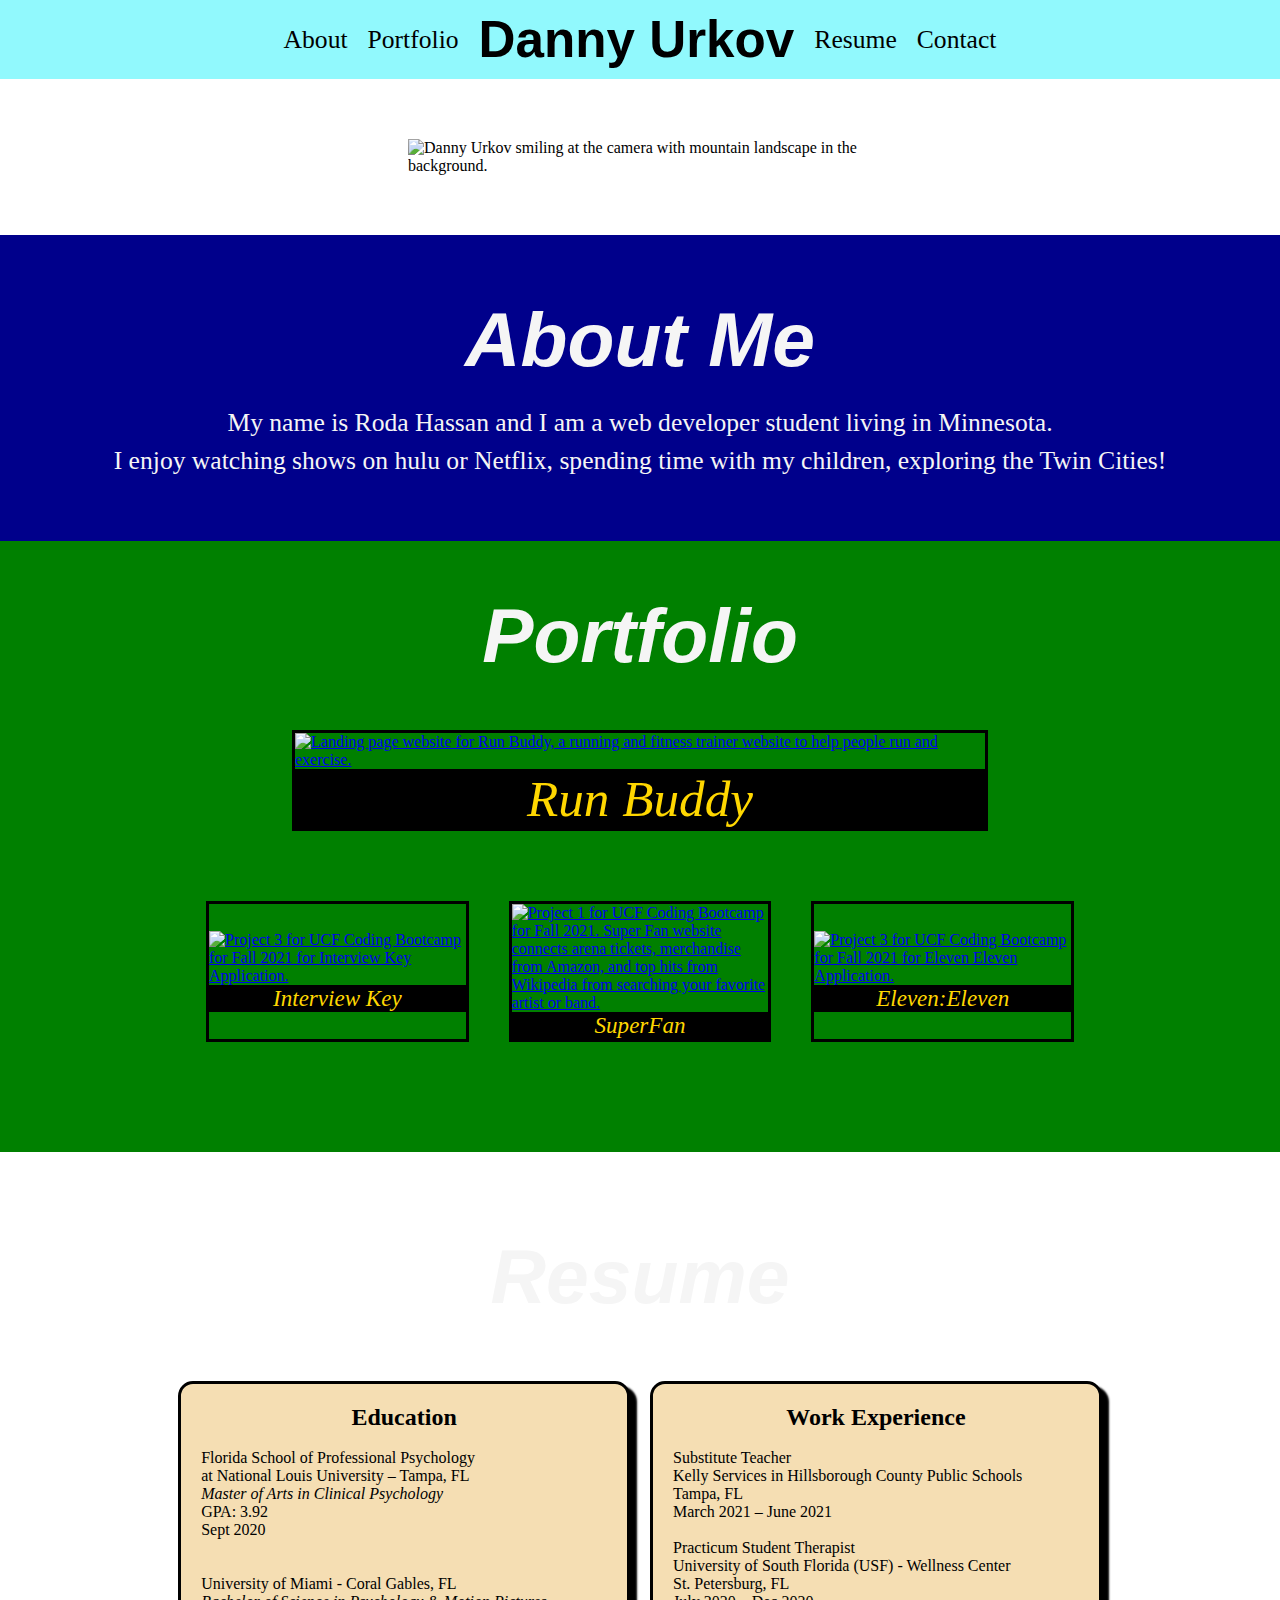
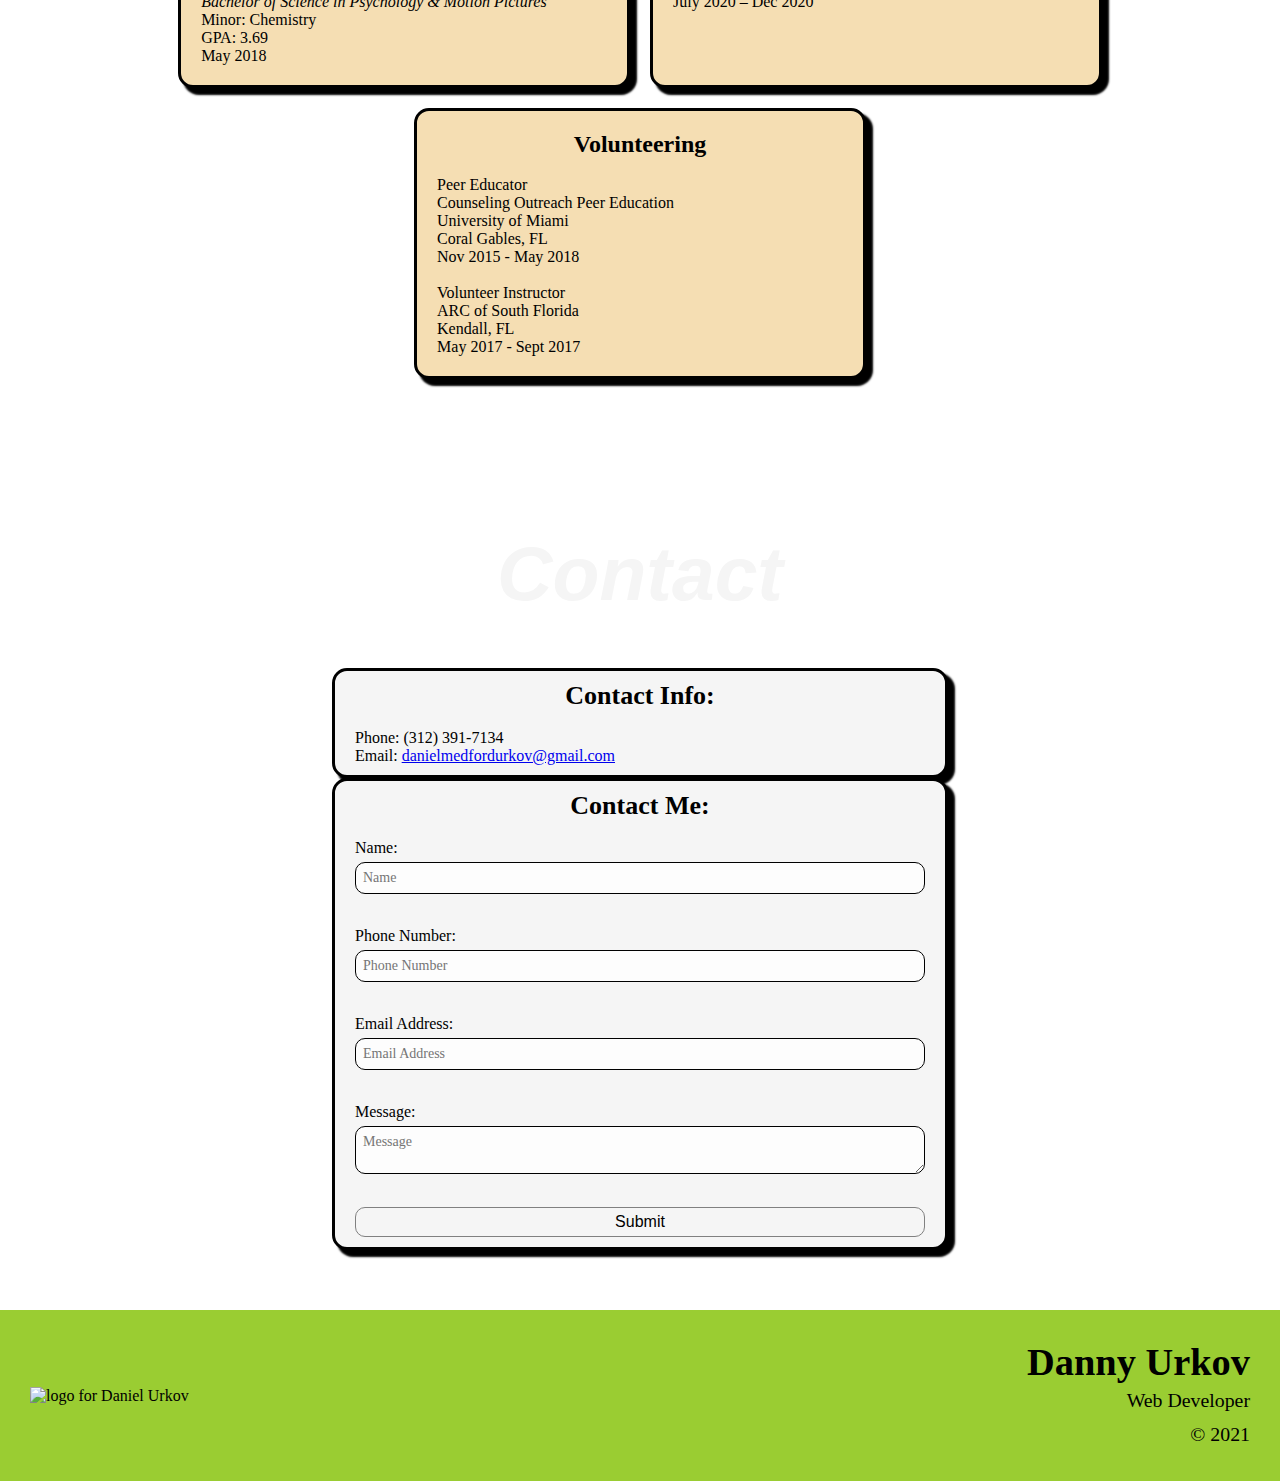
==== index.html @ f19c178d "updated index file" ====
<!DOCTYPE html>
<html lang=en-us>
    
<head>
    <meta charset="UTF-8" />
    <meta name="viewport" content="width=device-width, intital-scale=1.0" />
    <title>Roda's Portfolio</title>
    <link rel="shortcut icon" type="image/ico" href="./assets/images/Letter-D-Favicon.ico" />
    <link rel="stylesheet" href="./assets/css/style.css" />
</head>

<body>
    <!-- header section -->
    <header class="header">
        <nav class="nav">
            <ul>
                <li>
                    <a href="#about">About</a>
                </li>
                <li>
                    <a href="#portfolio">Portfolio</a>
                </li>
                <li>
                    <a href="index.html"><span>Danny Urkov<span></a>
                <li>
                    <a href="#resume">Resume</a>
                </li>
                <li>
                    <a href="#contact">Contact</a>
                </li>
            </ul>
        </nav>
    </header>

    <!-- hero section -->
    <section class="hero" id="hero">
        <img src="./assets/images/profile-pic-circle.png" class="profile-pic-circle" alt="Danny Urkov smiling at the camera with mountain landscape in the background."/>
    </section>

    <!-- about section -->
    <section class="about" id="about">
        <h2 class="section-title">About Me</h2>
        <p>
            My name is Roda Hassan and I am a web developer student living in Minnesota. <br />I enjoy watching shows on hulu or Netflix, spending time with my children, exploring the Twin Cities!
        </p>
    </section>


    <!-- portfolio section -->
    <section class="portfolio" id="portfolio">
        
        <h2 class="title-portfolio">Portfolio</h2>
       
        <div class="top-project-container">
            <article class="top-card">
                <a href="https://danster4.github.io/run-buddy/"><img src="./assets/images/run-buddy-screenshot.PNG" alt ="Landing page website for Run Buddy, a running and fitness trainer website to help people run and exercise."class="project-1"></a>
                <div class="top-card-text">Run Buddy</div>
            </article>
        </div>

        <div class="bottom-project-container">
            <article class="lower-card">
                <a href="https://morning-coast-83495.herokuapp.com/"><img src="./assets/images/interview-key-screenshot.PNG" alt ="Project 3 for UCF Coding Bootcamp for Fall 2021 for Interview Key Application." class="project-2"></a>
                <div class="lower-card-text">Interview Key</div>
            </article>
            <article class="lower-card">
                <a href="https://pfrueh1.github.io/SuperFan/"><img src="./assets/images/superfan-screenshot.PNG" alt ="Project 1 for UCF Coding Bootcamp for Fall 2021. Super Fan website connects arena tickets, merchandise from Amazon, and top hits from Wikipedia from searching your favorite artist or band." class="project-2"></a>
                <div class="lower-card-text">SuperFan</div>
            </article>
            <article class="lower-card">
                <a href="https://murmuring-mesa-60919.herokuapp.com/"><img src="./assets/images/eleven-eleven-screenshot.PNG" alt ="Project 3 for UCF Coding Bootcamp for Fall 2021 for Eleven Eleven Application." class="project-2"></a>
                <div class="lower-card-text">Eleven:Eleven</div>
            </article>
        </div>
        
    </section>

<div class="resume-contact-background">
    
    <!-- resume section -->
    <section class="resume" id="resume">
            
        <h2 class="title-resume">Resume</h2>
        
        <article class="resume-container">
            <div class="resume-content">
                <h2>Education</h2>
                <br />
                <p> 
                    Florida School of Professional Psychology<br/>at National Louis University – Tampa, FL<br/><span>Master of Arts in Clinical Psychology</span><br/>GPA: 3.92<br />Sept 2020
                </p> 
                <br/> <br/>
                <p>
                    University of Miami - Coral Gables, FL<br /><span>Bachelor of Science in Psychology & Motion Pictures</span><br/>Minor: Chemistry<br/>GPA: 3.69<br/>May 2018
                </p>
            </div>
            
            <br />
            
            <div class="resume-content">
                <h2>Work Experience</h2>
                <br />
                <p> 
                    Substitute Teacher<br/>Kelly Services in Hillsborough County Public Schools<br/>Tampa, FL <br/>March 2021 – June 2021
                </p>
                <br/>
                <p> 
                    Practicum Student Therapist<br/>University of South Florida (USF) - Wellness Center<br/>St. Petersburg, FL <br/>July 2020 – Dec 2020
                </p>
            </div>
            
            <br />
            
            <div class="resume-content">
                <h2>Volunteering</h2>
                <br />
                <p> 
                    Peer Educator<br/>Counseling Outreach Peer Education<br/>University of Miami<br/>Coral Gables, FL<br/>Nov 2015 - May 2018
                </p>
                <br/>
                <p> 
                    Volunteer Instructor<br/>ARC of South Florida<br/>Kendall, FL <br/>May 2017 - Sept 2017
                </p>
            </div>
        </article>
    </section>


    <!-- contact section -->
    <section class="contact" id="contact">
        
        <h2 class="title-contact">Contact</h2>
        
        <article class="contact-container">
            <div class="contact-info">
                <h3>Contact Info:</h3>
                <br />
                <p>
                    Phone: (312) 391-7134<br/>
                    Email: <a href="mailto:danielmedfordurkov@gmail.com">danielmedfordurkov@gmail.com</a>
                </p>
            </div>
            
            <div class="contact-form">
                <h3>Contact Me:</h3>
                <br />
                <form>
                    <label for="contact-name">Name:</label>
                    <input type="text" id="contact-name" placeholder="Name" />
                    <br />
                    <label for="contact-phone">Phone Number:</label>
                    <input type="tel" id="contact-phone" placeholder="Phone Number" />
                    <br />
                    <label for="contact-email">Email Address:</label>
                    <input type="email" id="contact-email" placeholder="Email Address" />
                    <br />
                    <label for="contact-message">Message:</label>
                    <textarea id="contact-message" placeholder="Message"></textarea>
                    <br />
                    <button type="submit">Submit</button>
                </form>
            </div>
        </article>

    </section>
</div>
    

    <!-- footer section -->
    <footer>
        <div>
            <img src="./assets/images/letter-d.png" alt="logo for Daniel Urkov" class="logo"/>
        </div>
        <div>
            <h4>Danny Urkov</h4>
            <p>Web Developer
                <br />
                &copy; 2021
            </p>
        </div>
    </footer>

</body>

</html>
---- assets/css/style.css ----
:root {
    --light-blue: #91f9fd;

}

* {
    margin: 0;
    padding: 0;
    border: 0;
    box-sizing: border-box;
}

html, body, div, img {
    margin: 0;
    padding: 0;
    border: 0;
    font-size: 100%;
    font: inherit;
    vertical-align: baseline;
}

/* HEADER STYLES START */ 

header {
    display: flex;
    flex-wrap: wrap;
    background-color: var(--light-blue);
    justify-content: space-around;
    position: -webkit-sticky;
    position: sticky;
    top: 0;
    background-size: cover;
    background-attachment: fixed;
    background-position: center;
    background-image: url(../images/mountains-landscape.jpg);
    z-index: 9999;
    width: auto;
}

header {
    position: sticky; top: 0;
}

header .nav ul {
    display: flex;
    flex-wrap: wrap;
    list-style: none;
    color: black;
    justify-content: space-around;
    align-items: center;
    margin: 5px 0;
}

header .nav ul li a:hover {
    color: black;
    background-color: chartreuse;
    border-radius: 15px;
    text-shadow: none;
}


header .nav ul li a {
    display: flex;
    flex-wrap: wrap;
    color: black;
    padding: 5px 10px;
    font-size: 2.0vw;
    text-decoration: none;
}

header .nav ul li a span {
    font-weight: 900;
    font-size: 4.0vw;
    font-family: 'Franklin Gothic Medium', 'Arial Narrow', Arial, sans-serif;
    text-decoration: none;
    align-items: center;
}

header .nav ul li a span:hover {
    border-radius: 0 0 0 0;
}
/* HEADER STYLES END */ 





/* HERO STYLES START */ 

.hero {
    display: flex;
    flex-wrap: wrap;
    align-items: center;
    justify-content: center;
    background-size: cover;
    background-attachment: fixed;
    background-position: center;
    background-image: url(../images/mountains-landscape.jpg);
}

.profile-pic-circle {
    box-shadow: thistle;
    display: block;
    width: 40%;
}

/* HERO STYLES END */ 

/* ABOUT STYLES START */

.about {
    background-color: darkblue;
    display: flex;
    flex-wrap: wrap;
    justify-content: space-around;
}

.about p {
    color: whitesmoke;
    font-size: 2.00vw;
    text-align: center;
    line-height: 1.5;
}




/* ABOUT STYLES END */

.section-title {
    display: flex;
    flex-wrap: wrap;
    align-items: center;
    color: whitesmoke;
    font-family: Arial, Helvetica, sans-serif;
    font-size: 6.0vw;
    font-style: italic;
    margin: 0 auto 20px auto;
    text-align: center;
    order: 0;
}




/* PORTFOLIO STYLES START */ 
.portfolio {
    display: flex;
    flex-wrap: wrap;
    background-color: green;
    justify-content: space-around;
    align-items: baseline;
    width: 100%;
    padding-top: 30px;

}

.title-portfolio {
    display: flex;
    flex-wrap: wrap;
    align-items: center;
    color: whitesmoke;
    font-family: Arial, Helvetica, sans-serif;
    font-size: 6.0vw;
    font-style: italic;
    margin: 20px auto 50px auto;
    text-align: center;
    order: 0;
}

.top-project-container {
    display: flex;
    flex-wrap: wrap;
    margin: 0;
    justify-content: center;
    width: 100%;
}

.top-card {
    display: flex;
    flex-wrap: wrap;
    flex-direction: column;
    align-items: stretch;
    justify-content: center;
    border-style: solid;
    border-width: 3px;
    border-color: black;
    width: 60%;
    
}

.project-1 {
    width: 100%; 
    margin-bottom: 0;
}

.top-card-text {
    color: gold;
    background-color: black;
    text-decoration: none;
    text-align: center;
    font-style: italic;
    margin-top: 0;
    font-size: 4.00vw;
}


.top-card:hover {
    opacity: 0.5;
    transition: opacity 0.5s;
    cursor: pointer;
}


.bottom-project-container {
    display: flex;
    flex-wrap: wrap;
    margin: 20px;
    padding: 30px 10px 10px 10px;
    justify-content: center;
    width: 80%;
    
}

.lower-card {
    display: flex;
    flex-wrap: wrap;
    flex-direction: column;
    align-items: stretch;
    justify-content: center;
    border-style: solid;
    border-width: 3px;
    border-color: black;
    width: 60%;
    margin: 20px;
    flex: 1;
}

.project-2 {
    width: 100%;
}

.lower-card-text {
    color: gold;
    background-color: black;
    text-decoration: none;
    text-align: center;
    font-style: italic;
    margin-top: 0;
    font-size: 1.80vw;
}

.lower-card:hover {
    opacity: 0.5;
    transition: opacity 0.5s;
}


/* PORTFOLIO STYLES END */ 







/* RESUME STYLES START */ 
.resume-contact-background {
    background-image: url(../images/stars.jpg);
    display: flex;
    flex-wrap: wrap;
    background-size: cover;
    background-attachment: fixed;
    background-position: center;
}

.title-resume {
    display: flex;
    flex-wrap: wrap;
    align-items: center;
    color: whitesmoke;
    font-family: Arial, Helvetica, sans-serif;
    font-size: 6.0vw;
    font-style: italic;
    margin: 20px auto 50px auto;
    text-align: center;
    order: 0;
}

.resume {
    display: flex;
    flex-wrap: wrap;
    align-items: center;
    justify-content: center;
}

.resume-container {
    display: flex;
    flex-wrap: wrap;
    justify-content: center;
}


.resume-content {
    width: 40%;
    color: black;
    background-color: wheat;
    text-align: left;
    box-shadow: 6px 6px 2px 1px;
    border-style: solid;
    border-width: 3px;
    border-color: black;
    border-radius: 15px; 
    padding: 20px;
    margin: 10px;
}
.resume-content h2 {
    text-align: center;
}

.resume-content p span {
    font-style: italic;
}

/* RESUME STYLES END */ 





/* CONTACT STYLES START */ 


.contact {
    display: flex;
    flex-wrap: wrap;
    flex-direction: column;
    width: 100%;
    justify-content: space-around;
    align-items: center;
    flex: 1;
}

.title-contact {
    display: flex;
    flex-wrap: wrap;
    align-items: center;
    color: whitesmoke;
    font-family: Arial, Helvetica, sans-serif;
    font-size: 6.0vw;
    font-style: italic;
    margin: 20px auto 50px auto;
    text-align: center;
    order: 0;
}
.contact-container {
    display: flex;
    flex-wrap: wrap;
    justify-content: space-around;
    align-items: center;
    width: 60%;
    flex: 1;
}

.contact-info,
.contact-form {
    display: block;
    background-color: whitesmoke;
    width: 100%;
    text-align: left;
    box-shadow: 6px 6px 2px 1px;
    border-style: solid;
    border-width: 3px;
    border-color: black;
    border-radius: 15px; 
    margin: 0 40px;
    padding: 10px 20px;
}

.contact-form {
    order: 3;
}

.contact-info {
    align-items: baseline;
    order: 2;
}

.contact-info h3,
.contact-form h3 {
    text-align: center;
    font-size: 26px;
}

.contact-form input,
.contact-form textarea {
    border: 1px solid black;
    font-family: 'Times New Roman', Times, serif;
    display: block;
    padding: 7px;
    font-size: 14px;
    color: gray;
    width: 100%;
    margin-bottom: 15px;
    margin-top: 5px;
    border-radius: 10px;
    background-color: rgba(255, 255, 255, 0.75);
}

.contact-form input:focus,
.contact-form textarea:focus {
    background-color: rgba(255, 255, 255, 1);
    color: black;
    border: 1px solid black;
}

.contact-form button {
    width: 100%;
    border: 1px gray solid;
    background: whitesmoke;
    color: black;
    text-align: center;
    padding: 5px 0;
    font-size: 16px;
    border-radius: 10px;
}

.contact-form button:hover {
    color: whitesmoke;
    background: darkblue;
}

/* CONTACT STYLES END */ 

/* FOOTER STYLES START */ 

footer {
    background-color: yellowgreen;
    width: 100%;
    display: flex;
    flex-wrap: nowrap;
    justify-content: flex-end;
    align-items: center;
    z-index: 10;
    padding: 30px 30px;
}

footer div {
    width:50%;
} 

footer .logo {
    width: 10%;
}

footer div h4 {
    color: black;
    font-size: 3.00vw;
    margin: 0;
    text-align: right;
}

footer div p {
    color: black;
    font-size: 1.55vw;
    line-height: 1.7;
    text-align: right;
}

section {
    padding: 60px;
}

/* FOOTER STYLES END */ 



/* MEDIA QUERY FOR SMALLER DESKTOP SCREENS AND SMALLER */
@media screen and (max-width: 980px) {
    .profile-pic-circle {
        width: 60%;
    }

    .top-card {
        width: 70%;
    }

    .lower-card {
        width: 40%;
    }

}   

/* MEDIA QUERY FOR TABLETS AND SMALLER */
@media screen and (max-width: 768px) {
    
    .top-card {
        width: 80%;
    }
    
    .lower-card {
        margin: 20px 0;
        width: 40%;
    }
    .bottom-project-container {
        margin: 20px 20px;
        justify-content: space-evenly;
    }

    .project-2 {
        width: 100%;
    }

    .top-card-text {
        font-size: 3.00vw;
    }

    .lower-card-text {
        font-size: 2.0vw;
    }

    .contact-container {
        width: 80%;
    }
}

/* MEDIA QUERY FOR MOBILE PHONES AND SMALLER */
@media screen and (max-width: 575px) {
    header nav {
        width: 100%;
        background-color: gold;
    }

    header nav ul li a {
        font-size: xx-large;
    }
    
    .about p {
        color: whitesmoke;
        font-size: 3.00vw;
        text-align: center;
        line-height: 1.7;
    }

    .top-card {
        width: 80%;
    }
    
    .lower-card {
        width: 60%
    }

    .profile-pic-circle {
        width: 80%;
    }
    
    .top-project-container {
    width: 100%;
    align-items: space-evenly;
    }

    .project-1 {
        width: 100%;
    }
    
    .bottom-project-container {
        flex-direction: column;
        justify-content: space-between;
        align-items: center;
        width: 100%;
        height: 100%;
        padding: 30px 0px 30px 0px;
    }

    .top-card-text {
        font-size: 4.0vw;
    }

    .lower-card-text {
        font-size: 2.00vw;
    }


    .resume-content {
        width: 75%;
        color: black;
        background-color: wheat;
        text-align: center;
        box-shadow: 6px 6px 2px 1px;
        border-style: solid;
        border-width: 3px;
        border-color: black;
        border-radius: 15px; 
        padding: 20px;
        margin: 10px;
    }

    .contact {
        flex-direction: column;
        align-items: center;
        justify-content: center;
    }

    .contact-container {
        flex-direction: column;
        align-items: center;
        justify-content: space-between;
        width: 80%;
        flex-wrap: nowrap;
    }

    .contact-info {
        width: 100%;
        
    }

    .contact-form {
        width: 100%;
    }
}

/* MEDIA QUERY FOR MOBILE PHONES AND SMALLER */
@media screen and (max-width: 400px) {
    header nav {
        width: 100%;
        background-color: gold;
    }

    header .nav ul a {
        margin: 5px 0;
        font-size: 5.00vw;
    }

    header .nav ul li a span {
        font: large;
    }

    .about p {
        color: whitesmoke;
        font-size: 3.00vw;
        text-align: center;
        line-height: 1.7;
    }
    
    .profile-pic-circle {
        width: 75%;
    }
    
    .portfolio {
        padding: 0;
        margin: 0;
    }

    
    .bottom-project-container {
        flex-direction: column;
        justify-content: space-around;
        padding: 30px 0px 30px 0px;
    }

    .top-card {
        width: 80%;
    }

    .lower-card {
        justify-content: space-between;
    }

    .project-2 {
        width: 100%;
    }
    
    .lower-card-text,
    .top-card-text {
        font-size: 4.0vw;
    }
    
    .resume {
        padding: 0;
        margin: 0;
    }
    
    .resume-container {
        width: 100%;
    }

    .contact-container {
        width: 100%;
    }

    .contact-info {
        width: 100%;
        
    }

    .contact-form {
        width: 100%;
    }
}
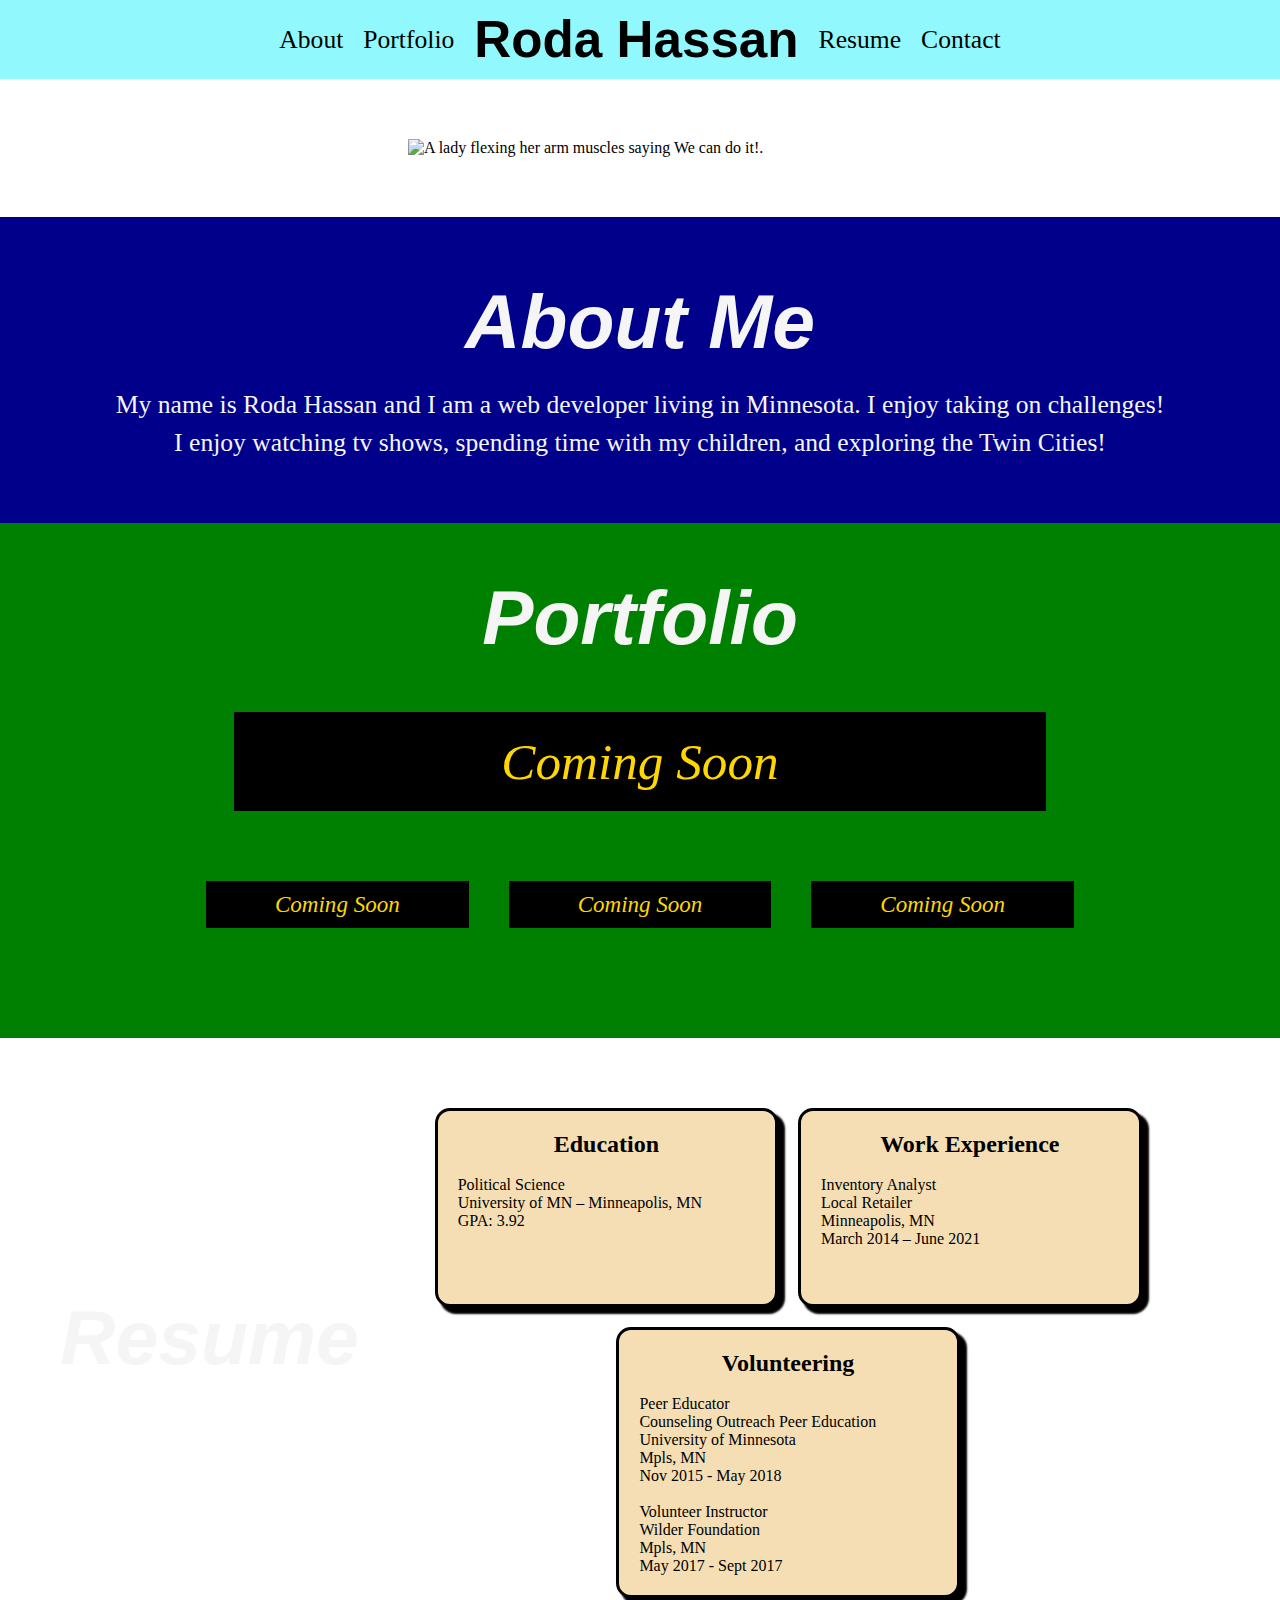
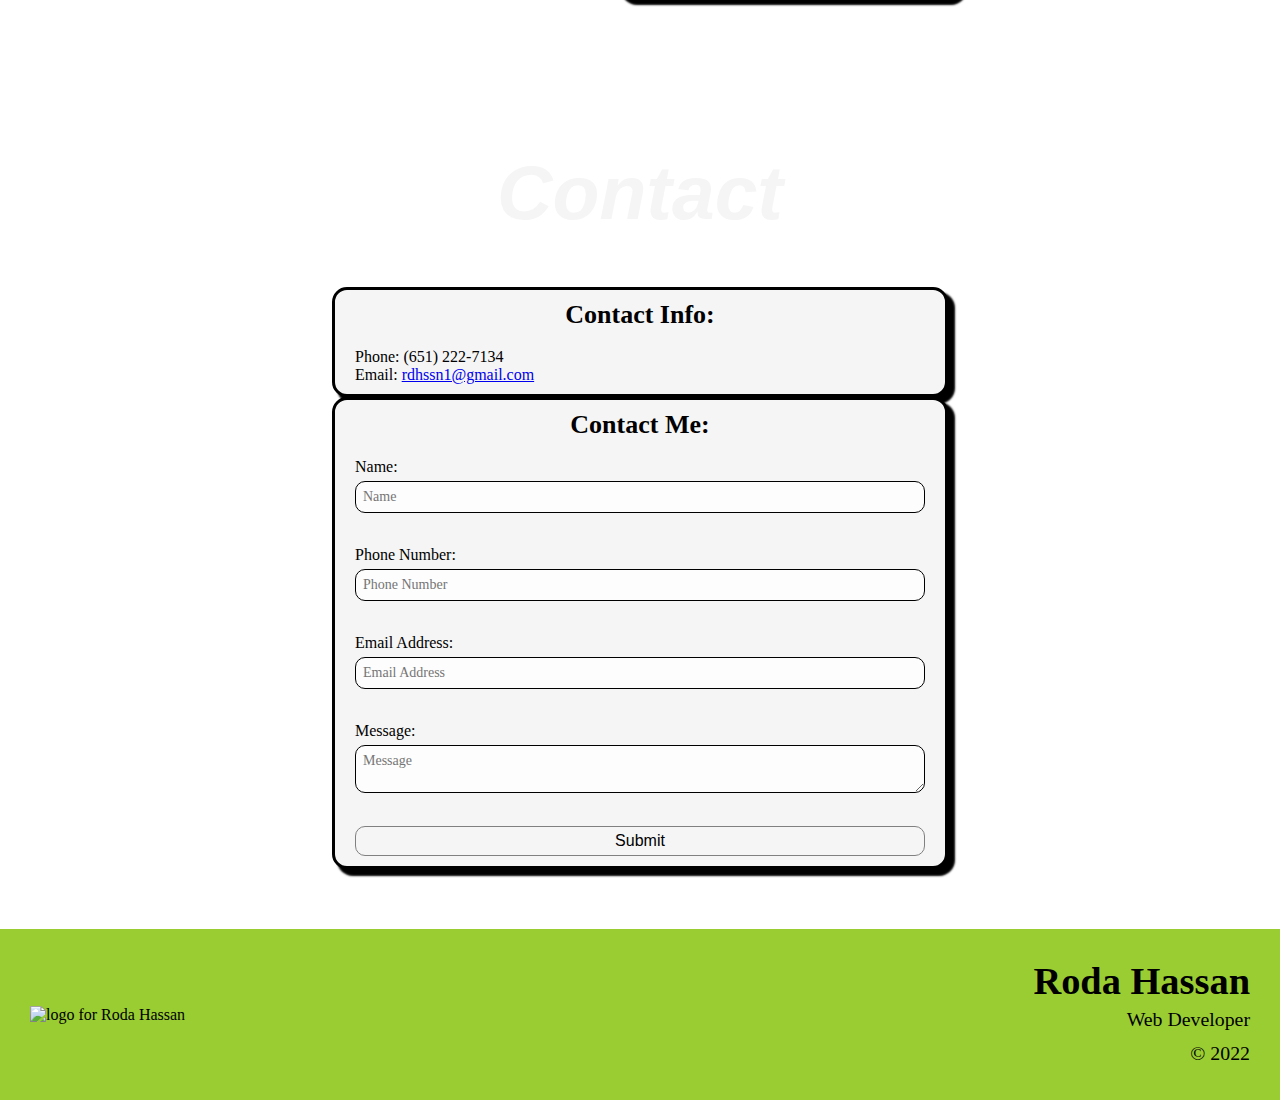
==== commit bcdf8fe0: "updated read me" ====
--- a/index.html
+++ b/index.html
@@ -5,7 +5,6 @@
     <meta charset="UTF-8" />
     <meta name="viewport" content="width=device-width, intital-scale=1.0" />
     <title>Roda's Portfolio</title>
-    <link rel="shortcut icon" type="image/ico" href="./assets/images/Letter-D-Favicon.ico" />
     <link rel="stylesheet" href="./assets/css/style.css" />
 </head>
 
@@ -21,7 +20,7 @@
                     <a href="#portfolio">Portfolio</a>
                 </li>
                 <li>
-                    <a href="index.html"><span>Danny Urkov<span></a>
+                    <a href="index.html"><span>Roda Hassan<span></a>
                 <li>
                     <a href="#resume">Resume</a>
                 </li>
@@ -34,14 +33,14 @@
 
     <!-- hero section -->
     <section class="hero" id="hero">
-        <img src="./assets/images/profile-pic-circle.png" class="profile-pic-circle" alt="Danny Urkov smiling at the camera with mountain landscape in the background."/>
+        <img src="./assets/Images/myAvatar.jpg" class="profile-pic-circle" alt="A lady flexing her arm muscles saying We can do it!."/>
     </section>
 
     <!-- about section -->
     <section class="about" id="about">
         <h2 class="section-title">About Me</h2>
         <p>
-            My name is Roda Hassan and I am a web developer student living in Minnesota. <br />I enjoy watching shows on hulu or Netflix, spending time with my children, exploring the Twin Cities!
+            My name is Roda Hassan and I am a web developer living in Minnesota. I enjoy taking on challenges!<br />I enjoy watching tv shows, spending time with my children, and exploring the Twin Cities!
         </p>
     </section>
 
@@ -53,23 +52,20 @@
        
         <div class="top-project-container">
             <article class="top-card">
-                <a href="https://danster4.github.io/run-buddy/"><img src="./assets/images/run-buddy-screenshot.PNG" alt ="Landing page website for Run Buddy, a running and fitness trainer website to help people run and exercise."class="project-1"></a>
-                <div class="top-card-text">Run Buddy</div>
+                <div class="top-card-text">Coming Soon</div>
             </article>
         </div>
 
         <div class="bottom-project-container">
             <article class="lower-card">
-                <a href="https://morning-coast-83495.herokuapp.com/"><img src="./assets/images/interview-key-screenshot.PNG" alt ="Project 3 for UCF Coding Bootcamp for Fall 2021 for Interview Key Application." class="project-2"></a>
-                <div class="lower-card-text">Interview Key</div>
+                <div class="lower-card-text">Coming Soon</div>
             </article>
             <article class="lower-card">
-                <a href="https://pfrueh1.github.io/SuperFan/"><img src="./assets/images/superfan-screenshot.PNG" alt ="Project 1 for UCF Coding Bootcamp for Fall 2021. Super Fan website connects arena tickets, merchandise from Amazon, and top hits from Wikipedia from searching your favorite artist or band." class="project-2"></a>
-                <div class="lower-card-text">SuperFan</div>
+                <class="project-2"></a>
+                <div class="lower-card-text">Coming Soon</div>
             </article>
             <article class="lower-card">
-                <a href="https://murmuring-mesa-60919.herokuapp.com/"><img src="./assets/images/eleven-eleven-screenshot.PNG" alt ="Project 3 for UCF Coding Bootcamp for Fall 2021 for Eleven Eleven Application." class="project-2"></a>
-                <div class="lower-card-text">Eleven:Eleven</div>
+                <div class="lower-card-text">Coming Soon</div>
             </article>
         </div>
         
@@ -87,11 +83,11 @@
                 <h2>Education</h2>
                 <br />
                 <p> 
-                    Florida School of Professional Psychology<br/>at National Louis University – Tampa, FL<br/><span>Master of Arts in Clinical Psychology</span><br/>GPA: 3.92<br />Sept 2020
+                    Political Science <br/>University of MN – Minneapolis, MN <br/>GPA: 3.92<br/>
                 </p> 
                 <br/> <br/>
                 <p>
-                    University of Miami - Coral Gables, FL<br /><span>Bachelor of Science in Psychology & Motion Pictures</span><br/>Minor: Chemistry<br/>GPA: 3.69<br/>May 2018
+                   
                 </p>
             </div>
             
@@ -101,11 +97,11 @@
                 <h2>Work Experience</h2>
                 <br />
                 <p> 
-                    Substitute Teacher<br/>Kelly Services in Hillsborough County Public Schools<br/>Tampa, FL <br/>March 2021 – June 2021
+                    Inventory Analyst<br/>Local Retailer<br/>Minneapolis, MN <br/>March 2014 – June 2021
                 </p>
                 <br/>
                 <p> 
-                    Practicum Student Therapist<br/>University of South Florida (USF) - Wellness Center<br/>St. Petersburg, FL <br/>July 2020 – Dec 2020
+                    <br/>
                 </p>
             </div>
             
@@ -115,11 +111,11 @@
                 <h2>Volunteering</h2>
                 <br />
                 <p> 
-                    Peer Educator<br/>Counseling Outreach Peer Education<br/>University of Miami<br/>Coral Gables, FL<br/>Nov 2015 - May 2018
+                    Peer Educator<br/>Counseling Outreach Peer Education<br/>University of Minnesota<br/>Mpls, MN<br/>Nov 2015 - May 2018
                 </p>
                 <br/>
                 <p> 
-                    Volunteer Instructor<br/>ARC of South Florida<br/>Kendall, FL <br/>May 2017 - Sept 2017
+                    Volunteer Instructor<br/>Wilder Foundation<br/>Mpls, MN <br/>May 2017 - Sept 2017
                 </p>
             </div>
         </article>
@@ -136,8 +132,8 @@
                 <h3>Contact Info:</h3>
                 <br />
                 <p>
-                    Phone: (312) 391-7134<br/>
-                    Email: <a href="mailto:danielmedfordurkov@gmail.com">danielmedfordurkov@gmail.com</a>
+                    Phone: (651) 222-7134<br/>
+                    Email: <a href="mailto:rdhssn1@gmail.com">rdhssn1@gmail.com</a>
                 </p>
             </div>
             
@@ -169,13 +165,13 @@
     <!-- footer section -->
     <footer>
         <div>
-            <img src="./assets/images/letter-d.png" alt="logo for Daniel Urkov" class="logo"/>
+            <img src="./assets/images/success logo.png" alt="logo for Roda Hassan" class="logo"/>
         </div>
         <div>
-            <h4>Danny Urkov</h4>
+            <h4>Roda Hassan</h4>
             <p>Web Developer
                 <br />
-                &copy; 2021
+                &copy; 2022
             </p>
         </div>
     </footer>
--- a/assets/css/style.css
+++ b/assets/css/style.css
@@ -95,7 +95,7 @@
     background-size: cover;
     background-attachment: fixed;
     background-position: center;
-    background-image: url(../images/mountains-landscape.jpg);
+    background-image: url(../images/myAvatar.jpg;)
 }
 
 .profile-pic-circle {
@@ -171,7 +171,7 @@
 .top-project-container {
     display: flex;
     flex-wrap: wrap;
-    margin: 0;
+    margin: 10;
     justify-content: center;
     width: 100%;
 }
@@ -183,9 +183,9 @@
     align-items: stretch;
     justify-content: center;
     border-style: solid;
-    border-width: 3px;
+    border-width: 20px;
     border-color: black;
-    width: 60%;
+    width: 70%;
     
 }
 
@@ -229,7 +229,7 @@
     align-items: stretch;
     justify-content: center;
     border-style: solid;
-    border-width: 3px;
+    border-width: 10px;
     border-color: black;
     width: 60%;
     margin: 20px;
